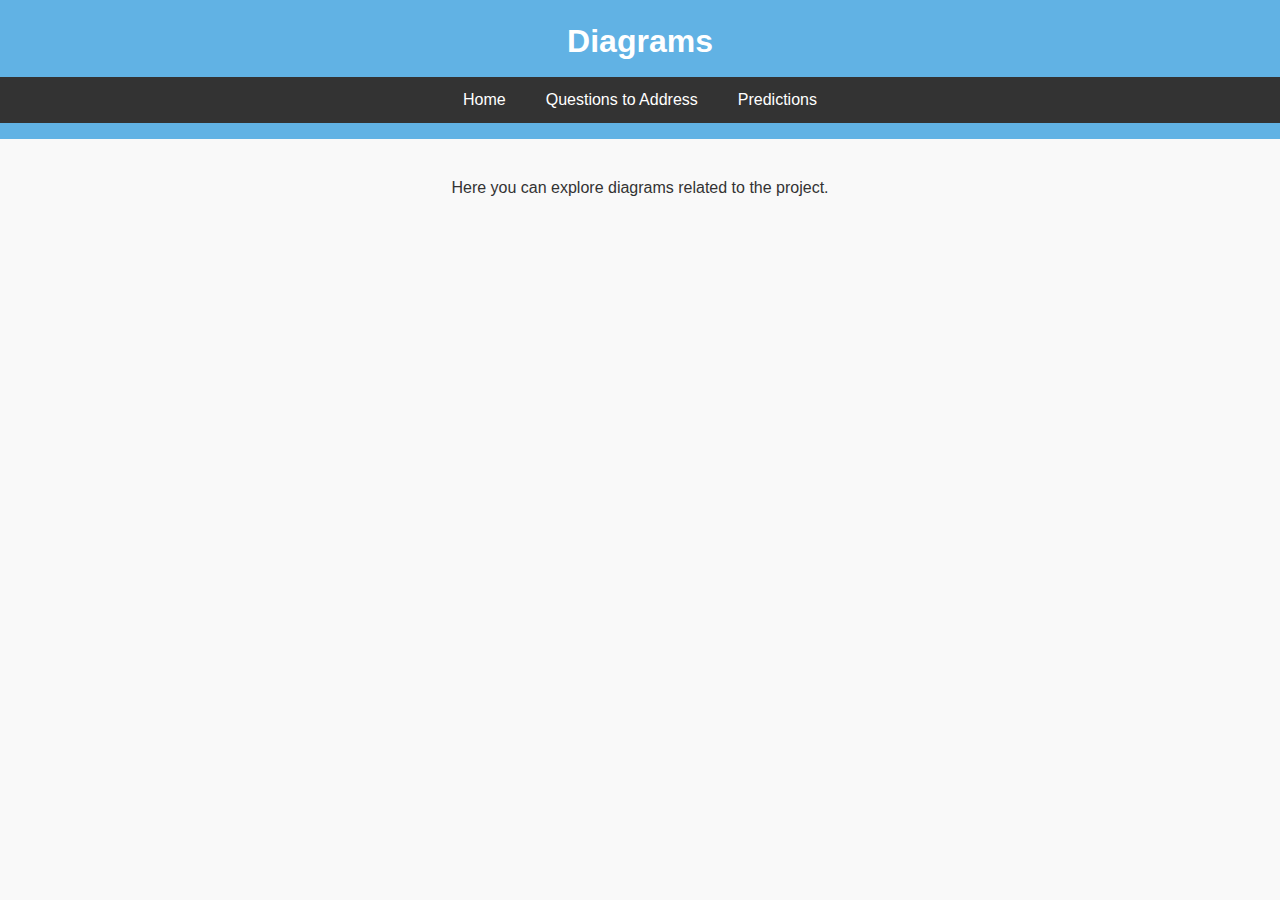
==== diagrams.html @ 14d6138c "Add files via upload" ====
<!DOCTYPE html>
<html lang="en">
<head>
    <meta charset="UTF-8">
    <meta name="viewport" content="width=device-width, initial-scale=1.0">
    <title>Diagrams</title>
    <link rel="stylesheet" href="style.css">
</head>
<body>
    <header>
        <h1>Diagrams</h1>
        <nav>
            <ul class="tabs">
                <li><a href="index.html">Home</a></li>
                <li><a href="questions.html">Questions to Address</a></li>
                <li><a href="predictions.html">Predictions</a></li>
            </ul>
        </nav>
    </header>
    <main>
        <p>Here you can explore diagrams related to the project.</p>
    </main>
</body>
</html>
---- style.css ----
body {
    font-family: Arial, sans-serif;
    margin: 0;
    padding: 0;
    line-height: 1.6;
    background-color: #f9f9f9;
    color: #333;
}

header {
    background-color: #61b2e4;
    color: white;
    padding: 1rem 0;
    text-align: center;
}

h1 {
    margin: 0;
}

nav {
    margin-top: 10px;
}

.tabs {
    list-style: none;
    padding: 0;
    display: flex;
    justify-content: center;
    background-color: #333;
    margin: 0;
}

.tabs li {
    margin: 0;
}

.tabs a {
    color: white;
    padding: 10px 20px;
    text-decoration: none;
    display: block;
}

.tabs a:hover {
    background-color: #555;
}

main {
    padding: 20px;
    text-align: center;
}
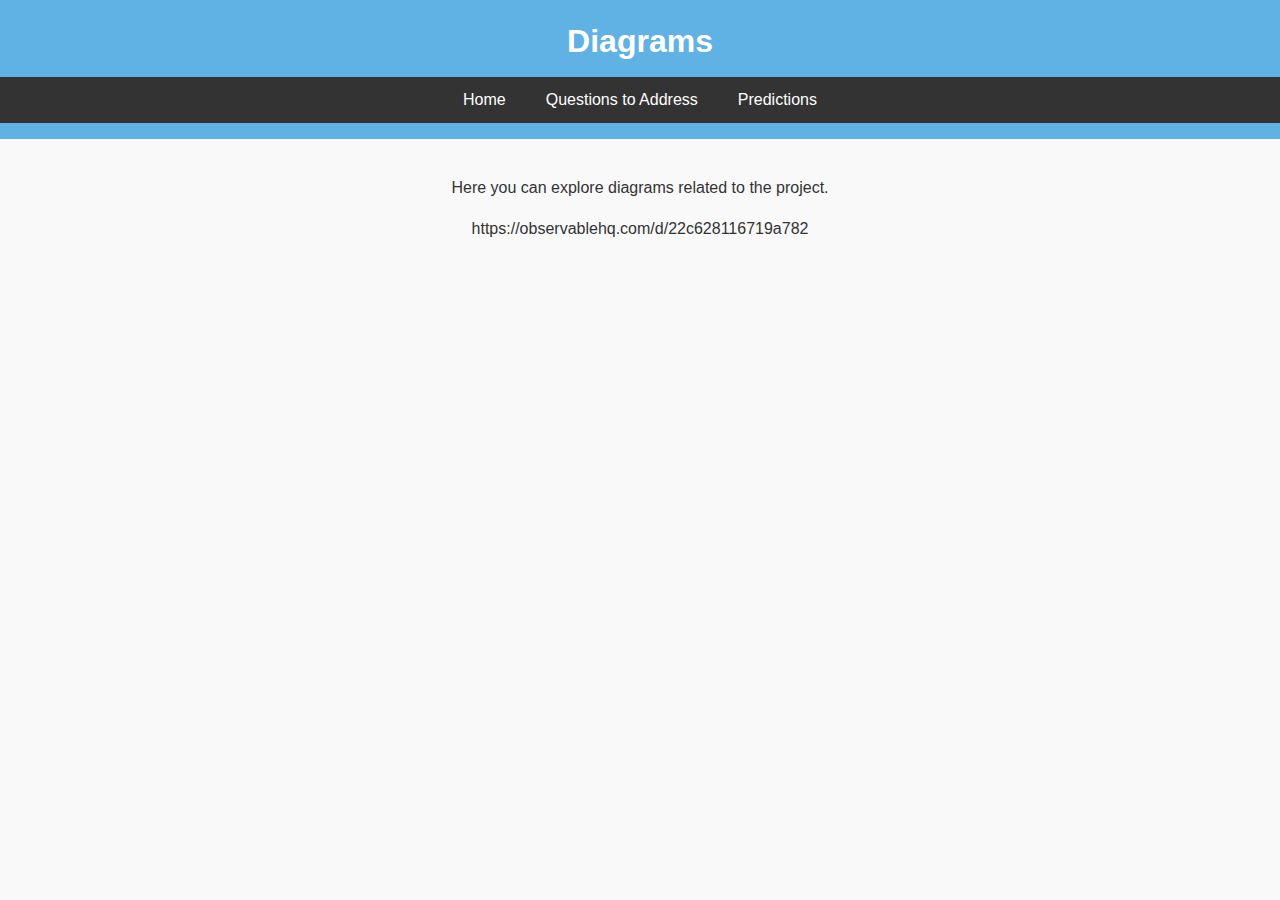
==== commit 6ec7a966: "Update diagrams.html" ====
--- a/diagrams.html
+++ b/diagrams.html
@@ -19,6 +19,7 @@
     </header>
     <main>
         <p>Here you can explore diagrams related to the project.</p>
+        https://observablehq.com/d/22c628116719a782
     </main>
 </body>
 </html>
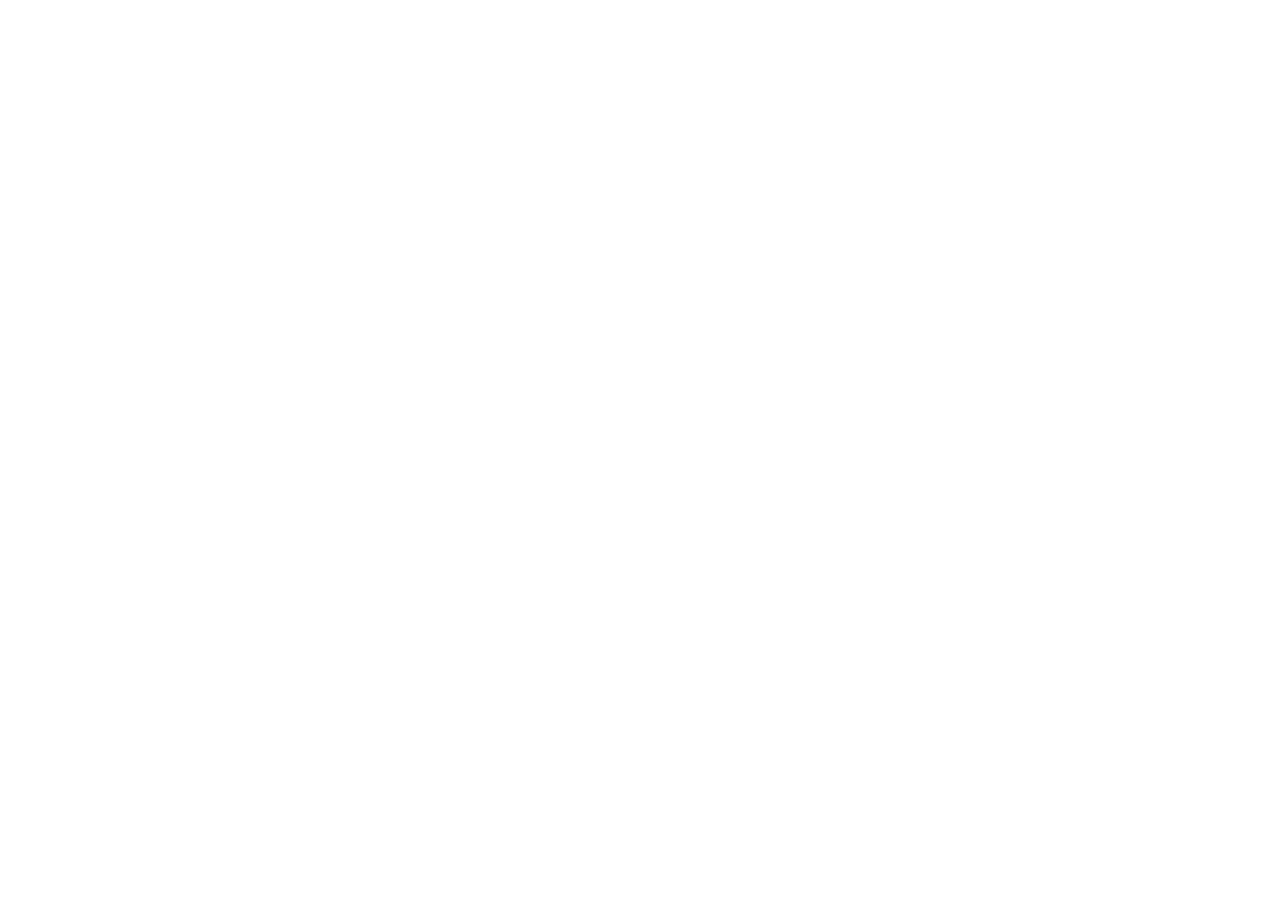
==== commit 57f2bfe6: "Update diagrams.html" ====
--- a/diagrams.html
+++ b/diagrams.html
@@ -19,7 +19,7 @@
     </header>
     <main>
         <p>Here you can explore diagrams related to the project.</p>
-        https://observablehq.com/d/22c628116719a782
+        <meta http-equiv="refresh" content="0; url=https://observablehq.com/d/22c628116719a782" />
     </main>
 </body>
 </html>
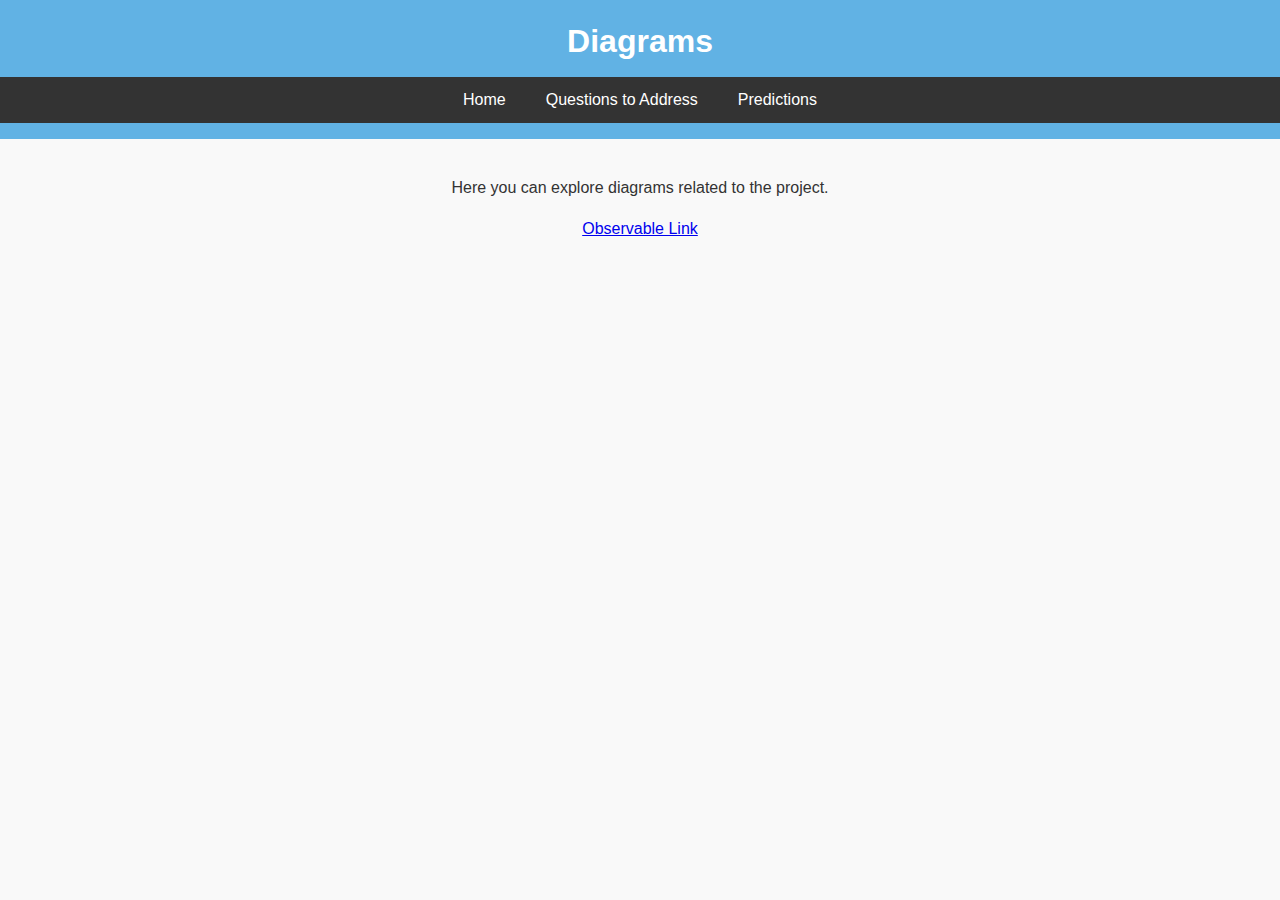
==== commit 3fa96f5e: "Update diagrams.html" ====
--- a/diagrams.html
+++ b/diagrams.html
@@ -19,7 +19,7 @@
     </header>
     <main>
         <p>Here you can explore diagrams related to the project.</p>
-        <meta http-equiv="refresh" content="0; url=https://observablehq.com/d/22c628116719a782" />
+        <p><a href="https://observablehq.com/d/22c628116719a782">Observable Link</a></p>
     </main>
 </body>
 </html>
